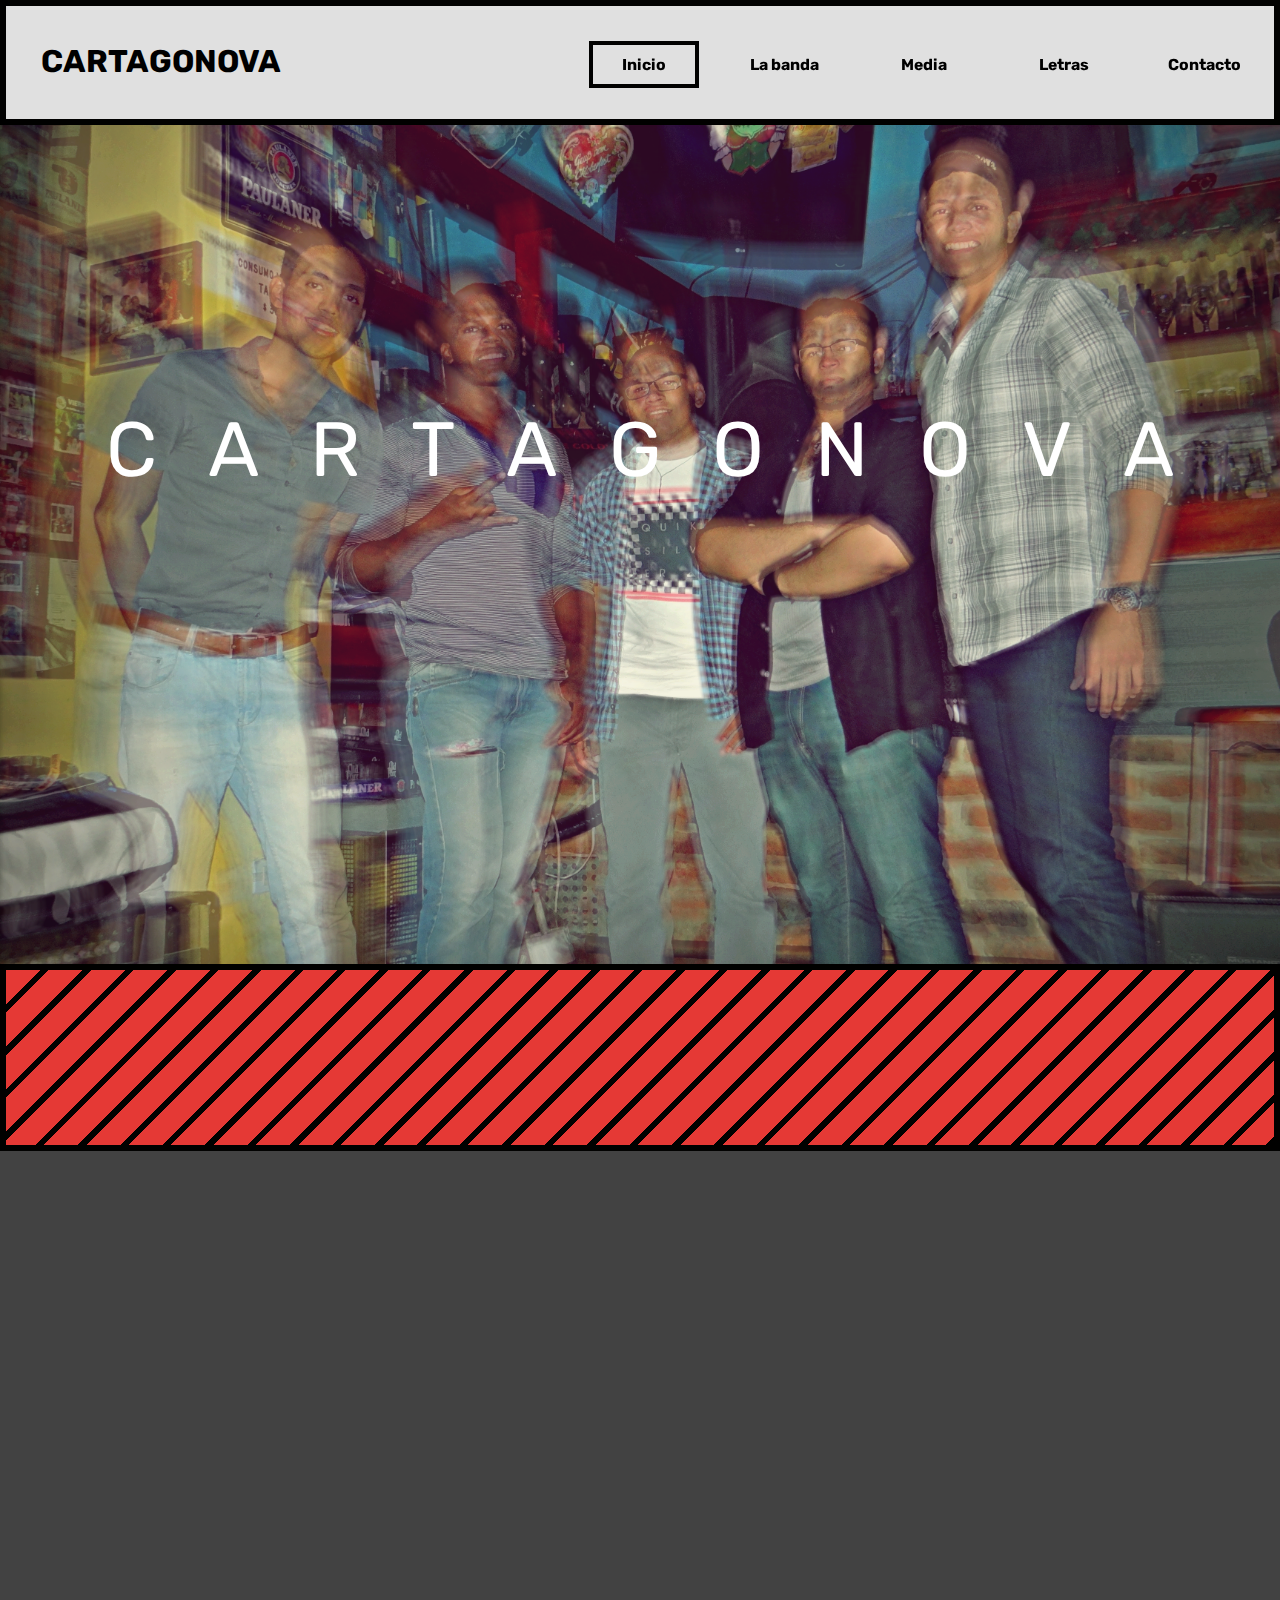
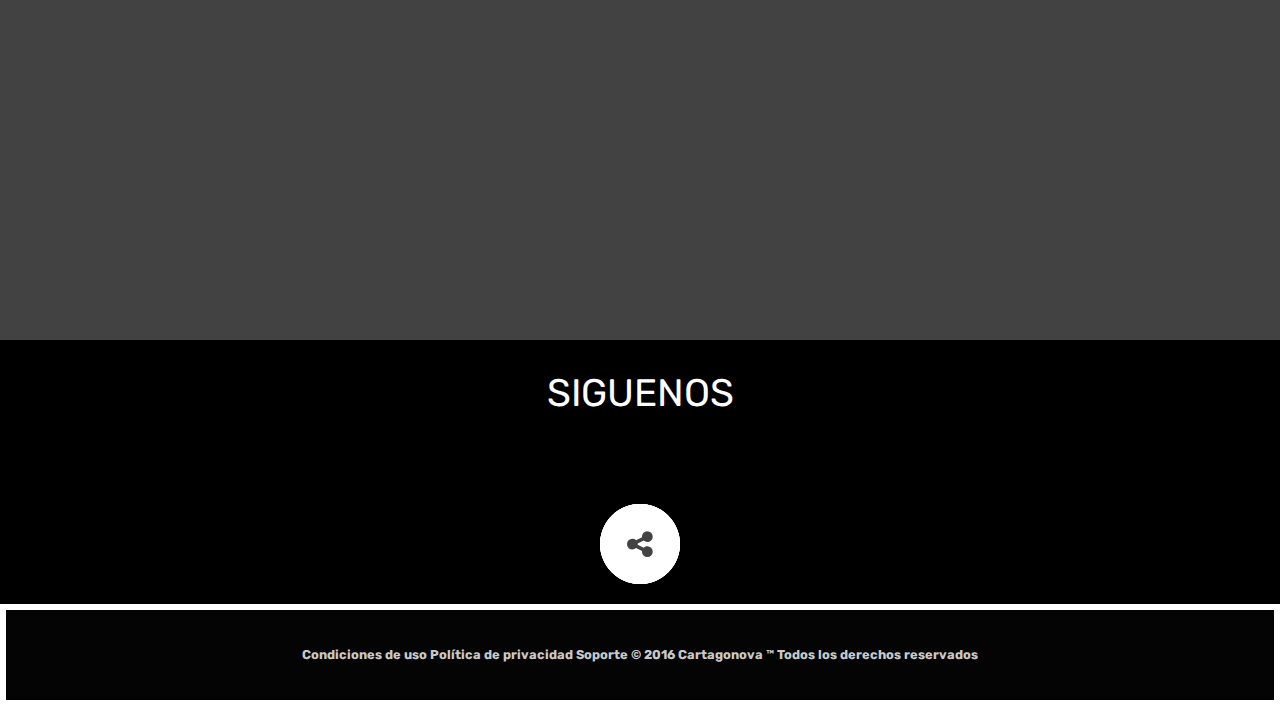
==== index.html @ de48c828 "page" ====
<!DOCTYPE html>
<html lang="es">
  <head>
    <!--Import Google Icon Font-->
    <meta charset="utf-8"/>
    <meta http-equiv="X-UA-Compatible" content="IE=edge"/>
    <meta name="viewport" content="width=device-width, user-scalabe=no, initial-scale=1.0, maximum-scale=1.0, minimum-scale=1.0" />
    <meta name="author" content="Marta Ramos"/>
    <meta name="robots" content="index,follow" />
    <meta http-equiv="content-language" content="es">
    <meta http-equiv="Content-Type" content="text/html; charset=utf-8" />
    <meta name="title" content="Cartagonova" />
    <meta property="og:locale" content="es_ES">
    <meta name="description" content="Cartagonova band, Banda de rock cartagenera" />
    <meta property="og:title" content="Cartagonova" />
    <meta property="og:url" content="http://cartagenagrafica.com"/>
    <meta property="og:description" content="rock, arte, musica, cultura, visual, Cartagena de Indias, Colombia, Cartagena."/>
    <meta property="fb:app_id" content="84697719333" />
    <meta property="og:type" content="website">
    <meta property="og:site_name" content="Cartagena Ilustrada">
    <meta name="keywords" content="Cartagena de indias, musica, rock, arte">
    <meta property="og:title" content="Título de la página" />
    <meta name="author" content="Marta Ramos"/>
    <meta property="og:image" content="http://tuweb.com/imagen.jpg" />
    <meta property="og:image:type" content="image/jpg"/>
    <meta property="og:description" content="Descripción de la página" />
    <meta property="og:type" content="article"/>
    <link rel="shortcut icon" href="media/img/favicon.ico" type="image/x-icon">
    <link rel="icon" href="media/img/favicon.ico" type="image/x-icon">
    <link href="https://fonts.googleapis.com/icon?family=Material+Icons" rel="stylesheet">
    <link href="https://fonts.googleapis.com/css?family=Rubik" rel="stylesheet">
    <!--Import materialize.css-->
    <link type="text/css" rel="stylesheet" href="materialize/css/materialize.min.css"  media="screen,projection"/>
		<link rel="stylesheet" type="text/css" href="fonts/font-awesome-4.3.0/css/font-awesome.min.css" />
    <link rel="stylesheet" type="text/css" href="css/index.css">
		<link rel="stylesheet" type="text/css" href="css/normalize.css" />
		<link rel="stylesheet" type="text/css" href="css/demo.css" />
		<link rel="stylesheet" type="text/css" href="css/component.css" />
    <link rel="stylesheet" type="text/css" href="css/animate.css">
    <link rel="stylesheet" type="text/css" href="css/menu.css">
    <title>Cartagonova</title>
    <!--Let browser know website is optimized for mobile-->
    <meta name="viewport" content="width=device-width, initial-scale=1.0"/>
  </head>

  <body>
      <div id="preload" class="preloader">
           <div class="preloader-wrapper big active">
            <div class="spinner-layer spinner-blue">
              <div class="circle-clipper left">
                <div class="circle"></div>
              </div><div class="gap-patch">
                <div class="circle"></div>
              </div><div class="circle-clipper right">
                <div class="circle"></div>
              </div>
            </div>

            <div class="spinner-layer spinner-red">
              <div class="circle-clipper left">
                <div class="circle"></div>
              </div><div class="gap-patch">
                <div class="circle"></div>
              </div><div class="circle-clipper right">
                <div class="circle"></div>
              </div>
            </div>

            <div class="spinner-layer spinner-yellow">
              <div class="circle-clipper left">
                <div class="circle"></div>
              </div><div class="gap-patch">
                <div class="circle"></div>
              </div><div class="circle-clipper right">
                <div class="circle"></div>
              </div>
            </div>

            <div class="spinner-layer spinner-green">
              <div class="circle-clipper left">
                <div class="circle"></div>
              </div><div class="gap-patch">
                <div class="circle"></div>
              </div><div class="circle-clipper right">
                <div class="circle"></div>
              </div>
            </div>
          </div>
      </div>
    <!--Import jQuery before materialize.js-->
    <div class="navbar-fixed">
    <ul id="dropdown1" class="dropdown-content grey lighten-3 border-dropdown">
      <li class="sub"><a href="video.html" class="black-text font-bold">Video</a></li>
      <li class="sub"><a href="galeria.html" class="black-text font-bold">Galeria</a></li>
    </ul>
    <ul id="dropdown2" class="dropdown-content grey lighten-3 border-dropdown">
      <li class="sub"><a href="historia.html" class="black-text font-bold">Historia</a></li>
      <li class="sub"><a href="integrantes.html" class="black-text font-bold">Integrantes</a></li>
    </ul>
    <nav class="menu menu-principal">
      <div class="nav-wrapper grey lighten-2 nav-border">
        <a href="index.html" class="brand-logo black-text font-bold">CARTAGONOVA</a>
        <a href="#" data-activates="mobile-demo" class="button-collapse"><i class="material-icons black-text">menu</i></a>
        <ul class="right hide-on-med-and-down menu__list">
          <li class="active menu__item"><a class="black-text font-bold menu__link" href="index.html">Inicio</a></li>
          <li class="menu__item"><a class="black-text font-bold menu__link dropdown-button" href="#!" data-activates="dropdown2">La banda</a></li>
          <li class="menu__item"><a class="black-text font-bold menu__link dropdown-button" href="#!" data-activates="dropdown1">Media</a></li>
          <li class="menu__item"><a class="black-text font-bold menu__link" href="letras.html">Letras</a></li>
          <li class="menu__item"><a class="black-text font-bold menu__link" href="contacto.html">Contacto</a></li>
        </ul>
        <ul class="side-nav collapsible" id="mobile-demo">
          <li class="active"><a class="font-bold" href="index.html">Inicio</a></li>
          <li><a class="font-bold collapsible-header waves-effect waves-red">La banda</a>
            <div class="collapsible-body">
              <ul>
                  <li>
                    <a class="bold" href="historia.html">Historia</a>
                  </li>
                  <li>
                    <a class="bold" href="integrantes.html">Integrantes</a>
                  </li>
              </ul>
            </div>
          </li>
          <li>
            <a class="font-bold collapsible-header waves-effect waves-red" >Media</a>
            <div class="collapsible-body">
              <ul>
                  <li>
                    <a class="bold" href="video.html">Video</a>
                  </li>
                  <li>
                    <a class="bold" href="galeria.html">Galeria</a>
                  </li>
              </ul>
            </div>
          </li>
          <li><a class="font-bold" href="letras.html">Letras</a></li>
          <li><a class="font-bold" href="contacto.html">Contacto</a></li>
        </ul>
      </div>
    </nav>
  </div>
  <main>
    <div class="row">
      <div class="">
      	<div class="segmenter" style="background-image: url(media/img/DSC03995.JPG);"></div>
  			<h2 class="trigger-headline trigger-headline--hidden"><span>C</span><span>a</span><span>r</span><span>t</span><span>a</span><span>g</span><span>o</span><span>n</span><span>o</span><span>v</span><span>a</span></h2>
      </div>
    </div>
  </main>
  <section>
    <div class="row  fondo-lineal-2">
      <div class="col s12">
        <div class="container pd-25">
          <div class="row waves-effect waves-light bienvenidos center">
            <div class="col s12  center-align">
              Bienvenidos
            </div>
          </div>
        </div>
      </div>
    </div>
  </section>
  <section>
    <div class="row">
      <div class="col s12">
        <div class="container">
          <div class="row">
            <div class="col s12 m6 l6">
                <div id="element1" class="card card-border">
                  <div class="card-image waves-effect waves-block waves-light">
                    <img class="activator" src="media/img/cabezote2.jpg">
                  </div>
                  <div class="card-content card-fondo">
                    <span class="card-title activator grey-text text-darken-4">Historia<i class="material-icons right">more_vert</i></span>
                    <p><a href="historia.html" class="red-text text-lighten-1">Ver mas</a></p>
                  </div>
                  <div class="card-reveal card-fondo">
                      <span class="card-title font-bold black-text text-darken-4">Historia de la Banda<i class="material-icons right">close</i></span>
                    <p class="black-text flow-text">Cartagonova nace en una universidad cartagenera, después que un desocupado (Diego Ríos) montara la llorona “pa’ armar una banda" a otros dos…</p>
                  </div>
                </div>
            </div>
            <div class="col s12 m6 l6">
              <div id="element2" class="card card-border">
                <div class="card-image waves-effect waves-block waves-light">
                  <img class="activator" src="media/img/galeria.jpg">
                </div>
                <div class="card-content card-fondo">
                  <span class="card-title activator grey-text text-darken-4">Galeria<i class="material-icons right">more_vert</i></span>
                  <p><a href="galeria.html" class="red-text text-lighten-1">Ver mas</a></p>
                </div>
                <div class="card-reveal card-fondo">
                    <span class="card-title font-bold black-text text-darken-4">Galeria<i class="material-icons right">close</i></span>
                  <p class="black-text flow-text">Todas nuestras fotos a un click.</p>
                </div>
              </div>
            </div>
          </div>
          <div class="row">
            <div class="col s12 m6 l6">
                <div id="element3" class="card card-border">
                  <div class="card-image waves-effect waves-block waves-light">
                    <img class="activator" src="media/img/fondo-carta2.jpg">
                  </div>
                  <div class="card-content card-fondo">
                    <span class="card-title activator grey-text text-darken-4">Letras<i class="material-icons right">more_vert</i></span>
                    <p><a href="letras.html" class="red-text text-lighten-1">Ver mas</a></p>
                  </div>
                  <div class="card-reveal card-fondo">
                      <span class="card-title font-bold black-text text-darken-4">Letras<i class="material-icons right">close</i></span>
                    <p class="black-text flow-text">Conoce nuestro trabajo, aprende nuestras canciones, canta con nosotros.</p>
                  </div>
                </div>
            </div>
            <div class="col s12 m6 l6">
              <div id="element4" class="card card-border">
                <div class="card-image waves-effect waves-block waves-light">
                  <img class="activator" src="media/img/cartagonova.jpg">
                </div>
                <div class="card-content card-fondo">
                  <span class="card-title activator grey-text text-darken-4">Integrantes<i class="material-icons right">more_vert</i></span>
                  <p><a href="integrantes.html" class="red-text text-lighten-1">Ver mas</a></p>
                </div>
                <div class="card-reveal card-fondo">
                    <span class="card-title font-bold black-text text-darken-4">Integrantes<i class="material-icons right">close</i></span>
                  <p class="black-text flow-text">Conoce a cada uno de los integrantes de la banda y sus influencias.</p>
                </div>
              </div>
            </div>
          </div>
        </div>
      </div>
    </div>
  </section>
<footer class="page-footer black">
    <div class="container">
      <div class="row">
        <div class="col  s12">
          <h5 class="white-text center bold uppercase element-to-animate" id="siguenos">Siguenos</h5>
					<div class="content">
    				<div class="share">
    					<div class="share-wrapper">
    						<ul class="share-items">
    							<li class="share-item">
    								<button class="share-item-button">
    									<i class="share-item-icon fa fa-twitter"></i>
    								</button>
    								<div class="share-item-bounce"></div>
    							</li>
    							<li class="share-item">
    								<button class="share-item-button">
    									<i class="share-item-icon fa fa-facebook"></i>
    								</button>
    								<div class="share-item-bounce"></div>
    							</li>
    							<li class="share-item">
    								<button class="share-item-button">
    									<i class="share-item-icon fa fa-instagram"></i>
    								</button>
    								<div class="share-item-bounce"></div>
    							</li>
    						</ul>
    						<button class="share-toggle-button white">
    							<i class="fa fa-share-alt share-toggle-icon"></i>
    						</button>
    					</div>
    				</div>
    			</div>
        </div>
      </div>
    </div>
    <div class="footer-copyright footer-border">
      <div class="center-align">
        Condiciones de uso Política de privacidad Soporte © 2016 Cartagonova ™ Todos los derechos reservados
      </div>
    </div>
  </footer>
  <script type="text/javascript" src="js/jquery-2.1.1.min.js"></script>
  <script type="text/javascript" src="js/jquery.waypoints.min.js"></script>
  <script type="text/javascript" src="materialize/js/materialize.min.js"></script>
	<script src="js/anime.min.js"></script>
	<script src="js/imagesloaded.pkgd.min.js"></script>
	<script src="js/main.js"></script>
  <script src="js/TweenMax.min.js"></script>
  <script type="text/javascript" src="js/menu.js"></script>
  <script type="text/javascript" src="js/index.js"></script>
  <script type="text/javascript">
    (function() {
      var headline = document.querySelector('.trigger-headline'),
        segmenter = new Segmenter(document.querySelector('.segmenter'), {
          pieces: 8,
          positions: [
            {top: 0, left: 0, width: 100, height: 100},
            {top: 0, left: 0, width: 100, height: 100},
            {top: 0, left: 0, width: 100, height: 100},
            {top: 0, left: 0, width: 100, height: 100},
            {top: 0, left: 0, width: 100, height: 100},
            {top: 0, left: 0, width: 100, height: 100},
            {top: 0, left: 0, width: 100, height: 100},
            {top: 0, left: 0, width: 100, height: 100}
          ],
          shadows: false,
          parallax: true,
          parallaxMovement: {min: 10, max: 30},
          animation: {
            duration: 2500,
            easing: 'easeOutExpo',
            delay: 0,
            opacity: .1,
            translateZ: {min: 10, max: 25}
          },
          onReady: function() {
              segmenter.animate();
              var loader = document.getElementById("preload");
              var html = document.querySelector("html");
              html.style.overflowY = 'auto';
              loader.style.display = 'none';
              headline.classList.remove('trigger-headline--hidden');
          }
        });
    })();

  </script>
  </body>
</html>
---- css/index.css ----
html{
  font-family: 'Rubik', sans-serif !important;
  overflow-x: hidden;
  overflow-y: hidden;
}

.brand-logo{
  padding: 0px 35px !important;
  margin-top: 20px;
}

.font-bold{
  font-weight: bold;
}

.fondo{
  background-image: url('../media/img/DSC03995.JPG');
  background-position: center center;
  /* La imagen de fondo no se repite */
  background-repeat: no-repeat;
  /* La imagen de fondo está fija en el viewport, de modo que no se mueva cuando la altura del contenido supere la altura de la imagen. */
  /*background-attachment: fixed;*/
  /* La imagen de fondo se reescala cuando se cambia el ancho de ventana del navegador */
  background-size: cover;
}

/*
  Esta linea es la que permite que en la seccion de bienvenidos se vean las lineas laterales
  fuente: https://css-tricks.com/stripes-css/
*/
.fondo-lineal{
  margin-top: -20px;
  border-style: solid;
  border-color:#010100;
  border-width: 6px;
  background: repeating-linear-gradient(
    -45deg,
    #010100 ,
    #010100 6px,
    #ffab00  5px,
    #ffab00  30px
  );
}

.fondo-lineal-2{
  margin-top: -20px;
  border-style: solid;
  border-color:#010100;
  border-width: 6px;
  background: repeating-linear-gradient(
    -45deg,
    #010100 ,
    #010100 6px,
    #e53935  5px,
    #e53935  30px
  );
}

.bienvenidos{
  background-color: #ededed;
  border-style: solid;
  border-color:#000;
  border-width: 5px;
  font-weight: bold;
  text-transform: uppercase;
  font-size: 6vw;
  padding: 0 35px;
  margin-bottom: 0px;
  color: #000
}

.banda{
  background-color: #ededed;
  border-style: solid;
  border-color:#000;
  border-width: 5px;
  font-weight: bold;
  text-transform: uppercase;
  font-size: 6vw;
  padding: 0 35px;
  margin-bottom: 0px;
  color: #000
}

.uppercase{
    text-transform: uppercase;
    font-size: 3vw;
}

.pa-25-justify {
    padding: 25px;
    text-align: justify;
}

.pd-25{
    padding: 25px;
    display: flex;
    justify-content: center;
    align-items: center;
}

.pd-0{
  padding: 0px !important;
}

.card-border{
  border-style: solid;
  border-color: #010100;
  border-width: 6px;
}

.modal-border{
  border-style: solid;
  border-color: #fff;
  border-width: 6px;
}

.modal-border .modal-content, .modal-border .modal-footer{
  background-color: #000;
}

.border-dropdown{
  border: 3px solid #000;
}

.footer-border{
  border-style: solid;
  border-color: #fff;
  border-width: 6px;
  padding: 20px;
  height: 100% !important;
  font-size: 1vw;
  font-weight: bold !important;
}

.nav-border{
  border-style: solid;
  border-color: #010100;
  border-width: 6px;
  padding-bottom: 93px;
  padding-top: 20px;
}

.button-collapse{
  margin-top: 5px;
}

.card-fondo{
  background-color: #ededed !important;
}

/*
    Esta linea incrementa el tiempo de la animacion
*/
.element-to-animate{
  -vendor-animation-duration: 9s;
  -vendor-animation-delay: 6s;
  -vendor-animation-iteration-count: infinite;
}


/*
En esta seccion se hace el efecto de hover del menu
Fuente: https://github.com/codrops/LineMenuStyles/
*/
.menu {
	line-height: 1;
	margin: 0 auto 3em;
}

.menu__list {
	position: relative;
	display: -webkit-flex;
	display: flex;
	-webkit-flex-wrap: wrap;
	flex-wrap: wrap;
	margin: 0;
	padding: 0;
	list-style: none;
}

.menu__item {
	display: block;
	margin: 1em 0;
}

.menu__link {
	font-size: 1.05em;
	font-weight: bold;
	display: block;
	padding: 1em;
	cursor: pointer;
	-webkit-user-select: none;
	-moz-user-select: none;
	-ms-user-select: none;
	user-select: none;
	-webkit-touch-callout: none;
	-khtml-user-select: none;
	-webkit-tap-highlight-color: rgba(0, 0, 0, 0);
}

.menu-principal  .menu__item {
	position: relative;
	margin: 1em;
}

.menu-principal  .menu__link {
	position: relative;
	display: block;
	min-width: 110px;
	text-align: center;
	color: #b5b5b5;
	-webkit-transition: color 0.2s;
	transition: color 0.2s;
}


.menu-principal  .active .menu__link {
	color: #010100;
	-webkit-transition-duration: 0.4s;
	transition-duration: 0.4s;
}

.menu-principal  .menu__item::before,
.menu-principal  .menu__item::after,
.menu-principal  .menu__link::before,
.menu-principal  .menu__link::after {
	content: '';
	position: absolute;
	background: #010100;
	-webkit-transition: -webkit-transform 0.2s;
	transition: transform 0.2s;
}

.menu-principal  .menu__item::before,
.menu-principal  .menu__item::after {
	top: 0;
	width: 4px;
	height: 100%;
	-webkit-transform: scale3d(1, 0, 1);
	transform: scale3d(1, 0, 1);
}

.menu-principal  .menu__item::before {
	left: 0;
	-webkit-transform-origin: 50% 100%;
	transform-origin: 50% 100%;
}

.menu-principal  .menu__item::after {
	right: 0;
	-webkit-transform-origin: 50% 0%;
	transform-origin: 50% 0%;
}

.menu-principal  .menu__link::before,
.menu-principal  .menu__link::after {
	left: 0;
	width: 100%;
	height: 4px;
	-webkit-transform: scale3d(0, 1, 1);
	transform: scale3d(0, 1, 1);
}

.menu-principal  .menu__link::before {
	top: 0;
	-webkit-transform-origin: 0 50%;
	transform-origin: 0 50%;
}

.menu-principal  .menu__link::after {
	bottom: 0;
	-webkit-transform-origin: 100% 50%;
	transform-origin: 100% 50%;
}

.menu-principal  .active::before,
.menu-principal  .active::after,
.menu-principal  .active .menu__link::before,
.menu-principal  .active .menu__link::after {
	-webkit-transform: scale3d(1, 1, 1);
	transform: scale3d(1, 1, 1);
	-webkit-transition-timing-function: cubic-bezier(0.4, 0, 0.2, 1);
	transition-timing-function: cubic-bezier(0.4, 0, 0.2, 1);
	-webkit-transition-duration: 0.4s;
	transition-duration: 0.4s;
}

.menu-principal  .active::after {
	-webkit-transition-delay: 0s;
	transition-delay: 0s;
}

.menu-principal  .active .menu__link::before  {
	-webkit-transition-delay: 0.2s;
	transition-delay: 0.2s;
}

.menu-principal  .active .menu__link::after {
	-webkit-transition-delay: 0.2s;
	transition-delay: 0.2s;
}


.menu-principal  .menu__item:hover:before,
.menu-principal  .menu__item:hover:after,
.menu-principal  .menu__item .menu__link:hover:before,
.menu-principal  .menu__item .menu__link:hover:after{
    color: red !important;
  	-webkit-transform: scale3d(1, 1, 1);
  	transform: scale3d(1, 1, 1);
  	-webkit-transition-timing-function: cubic-bezier(0.4, 0, 0.2, 1);
  	transition-timing-function: cubic-bezier(0.4, 0, 0.2, 1);
  	-webkit-transition-duration: 0.4s;
  	transition-duration: 0.4s;
}

.menu-principal  .menu__item:hover:after {
	-webkit-transition-delay: 0s;
	transition-delay: 0s;
}

.menu-principal  .menu__item .menu__link:hover:before  {
	-webkit-transition-delay: 0.2s;
	transition-delay: 0.2s;
}

.menu-principal  .menu__item .menu__link:hover:after {
	-webkit-transition-delay: 0.2s;
	transition-delay: 0.2s;
}


nav ul li.active {
  background-color: transparent !important;
}

.side-nav .collapsible-body li.active a{
  color: #e53935;
}


/*
Card
*/

.card-container {
  -webkit-perspective: 800px;
  -moz-perspective: 800px;
  -o-perspective: 800px;
  perspective: 800px;
  margin-bottom: 30px;
}
.card-container:hover .card, .card-container.hover .card {
  -webkit-transform: rotateY(180deg);
  -moz-transform: rotateY(180deg);
  -ms-transform: rotateY(180deg);
  -o-transform: rotateY(180deg);
  transform: rotateY(180deg);
}
.card-container.static:hover .card, .card-container.static.hover .card {
  -webkit-transform: none;
  -moz-transform: none;
  -o-transform: none;
  transform: none;
}

/* flip the pane when hovered */
/* flip speed goes here */
.card {
  -webkit-transition: -webkit-transform 0.5s;
  -moz-transition: -moz-transform 0.5s;
  -o-transition: -o-transform 0.5s;
  transition: transform 0.5s;
  -webkit-transform-style: preserve-3d;
  -moz-transform-style: preserve-3d;
  -ms-transform-style: preserve-3d;
  -o-transform-style: preserve-3d;
  transform-style: preserve-3d;
  position: relative;
}

/* hide back of pane during swap */
.front, .back {
  -webkit-backface-visibility: hidden;
  -moz-backface-visibility: hidden;
  -o-backface-visibility: hidden;
  backface-visibility: hidden;
  position: absolute;
  top: 0;
  left: 0;
  background-color: #FFF;
  box-shadow: 0 1px 3px 0 rgba(0, 0, 0, 0.14);
}

/* front pane, placed above back */

/* back, initially hidden pane */
.back {
  -webkit-transform: rotateY(180deg);
  -moz-transform: rotateY(180deg);
  -ms-transform: rotateY(180deg);
  -o-transform: rotateY(180deg);
  transform: rotateY(180deg);
}

/*        Style */
.card {
  background: none repeat scroll 0 0 #FFFFFF;
  border-radius: 4px;
  color: #444444;
}

.card-container, .front, .back {
  width: 100%;
  height: 360px;
  border-radius: 4px;
}

.card .cover {
  height: 150px;
  overflow: hidden;
  border-radius: 4px 4px 0 0;
  /*background: repeating-linear-gradient( -45deg, #010100 , #010100 6px, #e0e0e0 5px, #e0e0e0 30px );*/
}


.card .cover img {
  width: 100%;
}
.card .user {
  border-radius: 50%;
  display: block;
  height: 120px;
  margin: -55px auto 0;
  overflow: hidden;
  width: 120px;
}
.card .user img {
  background: none repeat scroll 0 0 #FFFFFF;
  border: 4px solid #FFFFFF;
  width: 100%;
}
.card .content {
  background-color: transparent;
  box-shadow: none;
  padding: 10px 20px 20px;
}
.card .content .main {
  min-height: 160px;
}
.card .back .content .main {
  height: 215px;
}
.card .name {
  font-size: 22px;
  line-height: 28px;
  margin: 10px 0 0;
  text-align: center;
  text-transform: capitalize;
}
.card h5 {
  margin: 5px 0;
  font-weight: 400;
  line-height: 20px;
  font-size: 14px;
}

.card .profession {
  color: #999999;
  text-align: center;
  margin-bottom: 20px;
  margin: 0 0 10px;
}

.card .footer {
  border-top: 1px solid #EEEEEE;
  color: #999999;
  margin: -40px 0 0;
  padding: 10px 0 0;
  text-align: center;
}
.card .footer .social-links {
  font-size: 18px;
}
.card .footer .social-links a {
  margin: 0 7px;
}
.card .header {
  padding: 15px 20px;
  height: 90px;
}
.card .motto {
  border-bottom: 1px solid #EEEEEE;
  color: #999999;
  font-size: 14px;
  font-weight: 400;
  padding-bottom: 10px;
  text-align: center;
}

/*      Just for presentation */
.title {
  color: #506A85;
  text-align: center;
  font-weight: 300;
  font-size: 44px;
  margin-bottom: 90px;
  line-height: 90%;
}
.title small {
  font-size: 17px;
  color: #999;
  text-transform: uppercase;
  margin: 0;
}

.space-50 {
  height: 50px;
  display: block;
}

.space-200 {
  height: 200px;
  display: block;
}

.white-board {
  background-color: #FFFFFF;
  min-height: 200px;
  padding: 60px 60px 20px;
}

.ct-heart {
  color: #F74933;
}

pre.prettyprint {
  background-color: #ffffff;
  border: 1px solid #999;
  margin-top: 20px;
  padding: 20px;
  text-align: left;
}

.atv, .str {
  color: #05AE0E;
}

.tag, .pln, .kwd {
  color: #3472F7;
}

.atn {
  color: #2C93FF;
}

.pln {
  color: #333;
}

.com {
  color: #999;
}

.img-circle{
  border-radius: 50%;
}

.main p{
  margin: 0 0 10px;
}

.main h4{
  font-size: 1.28rem !important;
}

#dropdown2{
  width: 124px !important;
}

.preloader{
  position: fixed;
  display: flex;
  width: 100%;
  height: 100%;
  z-index: 999;
  background-color: white;
  align-items: center;
  justify-content: center;
  opacity: 1;
}
---- css/demo.css ----
*,
*::after,
*::before {
	-webkit-box-sizing: border-box;
	box-sizing: border-box;
}

body {
	color: #fff;
	background: #424242;
	-webkit-font-smoothing: antialiased;
	-moz-osx-font-smoothing: grayscale;
}

/* Content */

.content {
	padding: 2em 0;
}

.trigger-headline {
	top: 0;
	left: 0;
	position: absolute;
	font-size: 6vw;
	text-transform: uppercase;
	pointer-events: none;
	line-height: 1;
	width: 100%;
	height: 100%;
	display: -webkit-flex;
	display: -ms-flexbox;
	display: flex;
	-webkit-align-items: center;
	-ms-flex-align: center;
	align-items: center;
	justify-content: center;
	margin: 0;
}

.trigger-headline span {
	display: inline-block;
	position: relative;
	padding: 0 2vw;
	-webkit-transition: opacity 2s, -webkit-transform 2s;
	transition: opacity 2s, transform 2s;
	-webkit-transition-timing-function: cubic-bezier(0.2,1,0.3,1);
	transition-timing-function: cubic-bezier(0.2,1,0.3,1);
	-webkit-transition-delay: 0.7s;
	transition-delay: 0.7s;
}

.js .trigger-headline--hidden span {
	pointer-events: none;
	opacity: 0;
}

.js .trigger-headline--hidden span:nth-child(1) {
	-webkit-transform: translate3d(-100px,0,0);
	transform: translate3d(-100px,0,0);
}

.js .trigger-headline--hidden span:nth-child(2) {
	-webkit-transform: translate3d(-80px,0,0);
	transform: translate3d(-80px,0,0);
}

.js .trigger-headline--hidden span:nth-child(3) {
	-webkit-transform: translate3d(-60px,0,0);
	transform: translate3d(-60px,0,0);
}

.js .trigger-headline--hidden span:nth-child(4) {
	-webkit-transform: translate3d(-40px,0,0);
	transform: translate3d(-40px,0,0);
}

.js .trigger-headline--hidden span:nth-child(5) {
	-webkit-transform: translate3d(-20px,0,0);
	transform: translate3d(-20px,0,0);
}

.js .trigger-headline--hidden span:nth-child(6) {
	-webkit-transform: translate3d(20px,0,0);
	transform: translate3d(20px,0,0);
}


.js .trigger-headline--hidden span:nth-child(8) {
	-webkit-transform: translate3d(40px,0,0);
	transform: translate3d(40px,0,0);
}

.js .trigger-headline--hidden span:nth-child(9) {
	-webkit-transform: translate3d(60px,0,0);
	transform: translate3d(60px,0,0);
}

.js .trigger-headline--hidden span:nth-child(10) {
	-webkit-transform: translate3d(80px,0,0);
	transform: translate3d(80px,0,0);
}

.js .trigger-headline--hidden span:nth-child(11) {
	-webkit-transform: translate3d(100px,0,0);
	transform: translate3d(100px,0,0);
}


/* Adjustments for some demos */
.demo-4 .trigger-headline span {
	-webkit-transition: opacity 2.3s, -webkit-transform 2.3s;
	transition: opacity 2.3s, transform 2.3s;
	-webkit-transition-timing-function: cubic-bezier(0.2,1,0.3,1);
	transition-timing-function: cubic-bezier(0.2,1,0.3,1);
	-webkit-transition-delay: 0.1s;
	transition-delay: 0.1s;
}

.js .demo-4 .trigger-headline--hidden span:nth-child(1) {
	-webkit-transform: translate3d(200px,0,0);
	transform: translate3d(200px,0,0);
}

.js .demo-4 .trigger-headline--hidden span:nth-child(2) {
	-webkit-transform: translate3d(100px,0,0);
	transform: translate3d(100px,0,0);
}

.js .demo-4 .trigger-headline--hidden span:nth-child(3) {
	-webkit-transform: translate3d(50px,0,0);
	transform: translate3d(50px,0,0);
}

.js .demo-4 .trigger-headline--hidden span:nth-child(4) {
	-webkit-transform: translate3d(-50px,0,0);
	transform: translate3d(-50px,0,0);
}

.js .demo-4 .trigger-headline--hidden span:nth-child(5) {
	-webkit-transform: translate3d(-100px,0,0);
	transform: translate3d(-100px,0,0);
}

.js .demo-4 .trigger-headline--hidden span:nth-child(6) {
	-webkit-transform: translate3d(-200px,0,0);
	transform: translate3d(-200px,0,0);
}



/* Related demos */

.content--related {
	font-weight: bold;
	padding: 10em 1em;
	text-align: center;
	background: #333;
	color: #fff;
}

.content__wrap--related {
	max-width: 800px;
	margin: 0 auto;
}

.media-item {
	display: inline-block;
	padding: 1em;
	vertical-align: top;
	-webkit-transition: color 0.3s;
	transition: color 0.3s;
}

.media-item__img {
	max-width: 100%;
	opacity: 0.6;
	-webkit-transition: opacity 0.3s;
	transition: opacity 0.3s;
}

.media-item:hover .media-item__img,
.media-item:focus .media-item__img {
	opacity: 1;
}

.media-item__title {
	font-size: 1em;
	margin: 0;
	padding: 0.5em;
}

@media screen and (max-width:60em) {
	.codrops-demos {
		margin-bottom: 4em;
		text-align: center;
	}
}
---- css/component.css ----
.segmenter {
	width: 100%;
	height: 100vh;
	position: relative;
	overflow: hidden;
}

.segmenter__image {
	width: 100%;
	display: block;
}

.segmenter__background,
.segmenter__pieces,
.segmenter__piece-wrap,
.segmenter__piece-parallax,
.segmenter__piece {
	position: absolute;
	width: 100%;
	height: 100%;
	top: 0;
	left: 0;
	-webkit-transform-style: preserve-3d;
	transform-style: preserve-3d;
}

.segmenter__piece-parallax {
	-webkit-transition: -webkit-transform 0.2s ease-out;
	transition: transform 0.2s ease-out;
}

.segmenter__pieces {
	-webkit-perspective: 400px;
	perspective: 400px;
}

.segmenter__background,
.segmenter__piece {
	background-size: cover;
	background-repeat: no-repeat;
	background-position: 50% 50%;
}

.segmenter__shadow {
	position: absolute;
	opacity: 0;
	box-shadow: 0px 2px 15px rgba(0,0,0,0.7);
}

/* Individual shadow styles */
.demo-1 .segmenter__shadow {
	box-shadow: 0px 20px 50px rgba(18, 20, 28, 0.61);
}

.demo-2 .segmenter__shadow {
	box-shadow: 10px 10px 30px rgba(43, 27, 19, 0.95);
}

.demo-3 .segmenter__shadow {
	border: 7px solid rgba(255,255,255,0.7);
	box-shadow: none;
}

.demo-3 .segmenter__shadow::before {
	content: '';
	position: absolute;
	top: -20px;
	left: -20px;
	width: 100%;
	height: 100%;
	box-shadow: -5px -5px 30px rgba(0, 0, 0, 0.7);
}

.demo-4 .segmenter__shadow {
	box-shadow: 8px 8px 30px rgba(15, 32, 38, 0.35);
}

.demo-5 .segmenter__shadow {
	box-shadow: 0px 18px 29px rgba(4, 19, 22, 0.65);
}

.demo-6 .segmenter__shadow {
	box-shadow: 2px 20px 35px rgba(25, 23, 20, 0.75);
}
---- css/menu.css ----
.share {
  max-width: 600px;
  height: 100px;
  margin: 0 auto;
  position: relative;
	-webkit-transform: translateZ(0);
	transform: translateZ(0);
}

.share-wrapper {
	position: absolute;
	left: 50%;
	bottom: 10px;
}

.share-toggle-button,
.share-item-bounce,
.share-item-button {
	background: #fff;
	border-radius: 50%;
	width: 80px;
	height: 80px;
	margin-left: -40px;
	margin-top: -40px;
	height: 80px;
	color: #424242;
	border: none;
	outline: none;
	position: relative;
}

.share-toggle-button {
	background: transparent;
	position: absolute;
	top: 0;
	left: 0;
}

.share-toggle-icon {
	font-size: 30px;
	position: absolute;
	top: 0;
	left: 0;
	width: 80px;
	height: 80px;
	line-height: 80px;
}

.share-items {
	list-style-type: none;
	padding: 0;
	margin: 0;
	position: absolute;
	left: 0;
	top: 0;
}

.share-item {
	position: absolute;
	top: 0;
	left: 0;
	width: 0;
	height: 0;
}

.share-item-icon {
	font-size: 20px;
}

.share-item-bounce {
	position: absolute;
	top: 0;
	left: 0;
}

.share-item-button {
	width: 60px;
	height: 60px;
	margin-left: -30px;
	margin-top: -30px;
	position: absolute;
	top: 0;
	left: 0;
	color: #424242;
}

.share-item-button:hover {
	color: #e53935;
}
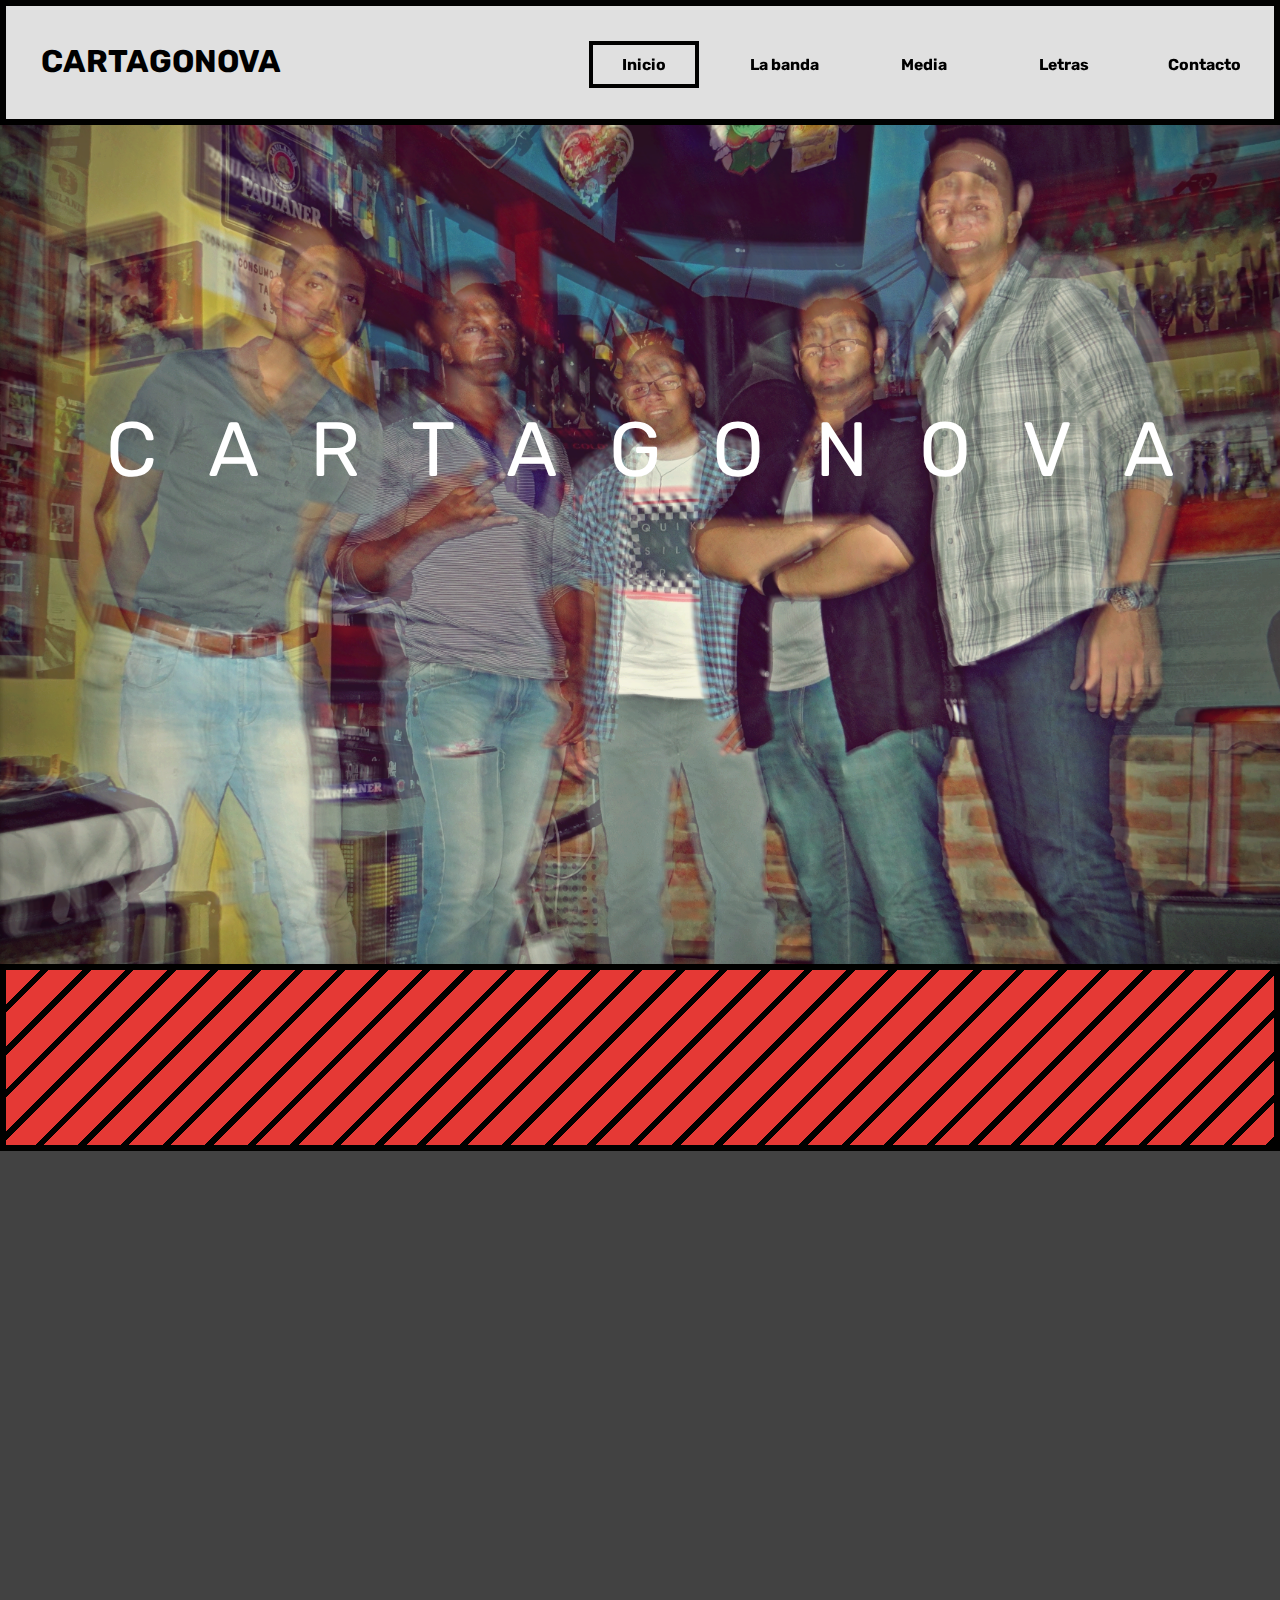
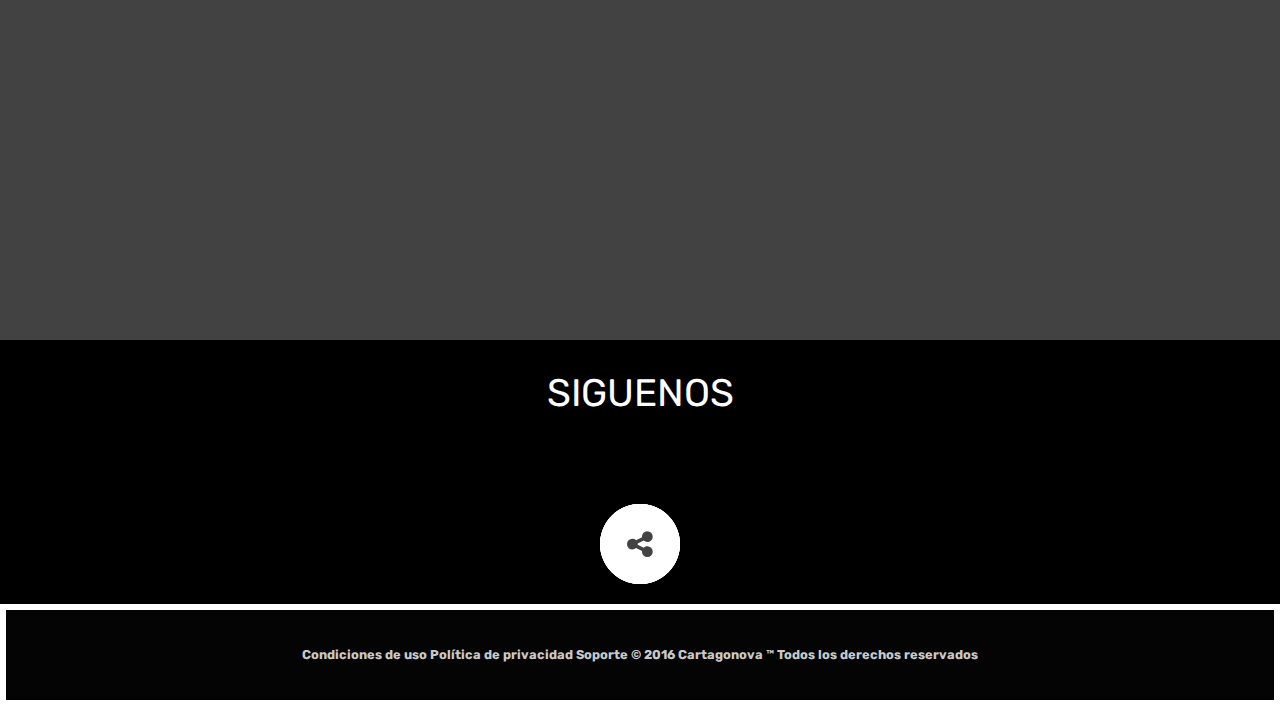
==== commit ee405319: "social" ====
--- a/index.html
+++ b/index.html
@@ -37,7 +37,7 @@
 		<link rel="stylesheet" type="text/css" href="css/demo.css" />
 		<link rel="stylesheet" type="text/css" href="css/component.css" />
     <link rel="stylesheet" type="text/css" href="css/animate.css">
-    <link rel="stylesheet" type="text/css" href="css/menu.css">
+    <link rel="stylesheet" type="text/css" href="css/social.css">
     <title>Cartagonova</title>
     <!--Let browser know website is optimized for mobile-->
     <meta name="viewport" content="width=device-width, initial-scale=1.0"/>
@@ -245,19 +245,25 @@
     						<ul class="share-items">
     							<li class="share-item">
     								<button class="share-item-button">
-    									<i class="share-item-icon fa fa-twitter"></i>
+                      <a href="https://twitter.com/CartagonovaRock">
+                        <i class="share-item-icon fa fa-twitter"></i>
+                      </a>
     								</button>
     								<div class="share-item-bounce"></div>
     							</li>
     							<li class="share-item">
     								<button class="share-item-button">
-    									<i class="share-item-icon fa fa-facebook"></i>
+                      <a href="https://www.facebook.com/Cartagonova-115695191837335/?fref=ts">
+                        <i class="share-item-icon fa fa-facebook"></i>
+                      </a>
     								</button>
     								<div class="share-item-bounce"></div>
     							</li>
     							<li class="share-item">
     								<button class="share-item-button">
-    									<i class="share-item-icon fa fa-instagram"></i>
+                      <a href="https://www.instagram.com/cartagonova_rock/">
+                        <i class="share-item-icon fa fa-instagram"></i>
+                      </a>
     								</button>
     								<div class="share-item-bounce"></div>
     							</li>
--- a/css/social.css
+++ b/css/social.css
@@ -0,0 +1,93 @@
+.share {
+  max-width: 600px;
+  height: 100px;
+  margin: 0 auto;
+  position: relative;
+	-webkit-transform: translateZ(0);
+	transform: translateZ(0);
+}
+
+.share-wrapper {
+	position: absolute;
+	left: 50%;
+	bottom: 10px;
+}
+
+.share-toggle-button,
+.share-item-bounce,
+.share-item-button {
+	background: #fff;
+	border-radius: 50%;
+	width: 80px;
+	height: 80px;
+	margin-left: -40px;
+	margin-top: -40px;
+	height: 80px;
+	color: #424242;
+	border: none;
+	outline: none;
+	position: relative;
+}
+
+.share-toggle-button {
+	background: transparent;
+	position: absolute;
+	top: 0;
+	left: 0;
+}
+
+.share-toggle-icon {
+	font-size: 30px;
+	position: absolute;
+	top: 0;
+	left: 0;
+	width: 80px;
+	height: 80px;
+	line-height: 80px;
+}
+
+.share-items {
+	list-style-type: none;
+	padding: 0;
+	margin: 0;
+	position: absolute;
+	left: 0;
+	top: 0;
+}
+
+.share-item {
+	position: absolute;
+	top: 0;
+	left: 0;
+	width: 0;
+	height: 0;
+}
+
+.share-item-icon {
+	font-size: 20px;
+}
+
+.share-item-bounce {
+	position: absolute;
+	top: 0;
+	left: 0;
+}
+
+.share-item-button {
+	width: 60px;
+	height: 60px;
+	margin-left: -30px;
+	margin-top: -30px;
+	position: absolute;
+	top: 0;
+	left: 0;
+	color: #424242;
+}
+
+.share-item-button a{
+  color: #424242;
+}
+
+.share-item-button a:hover{
+	color: #e53935;
+}
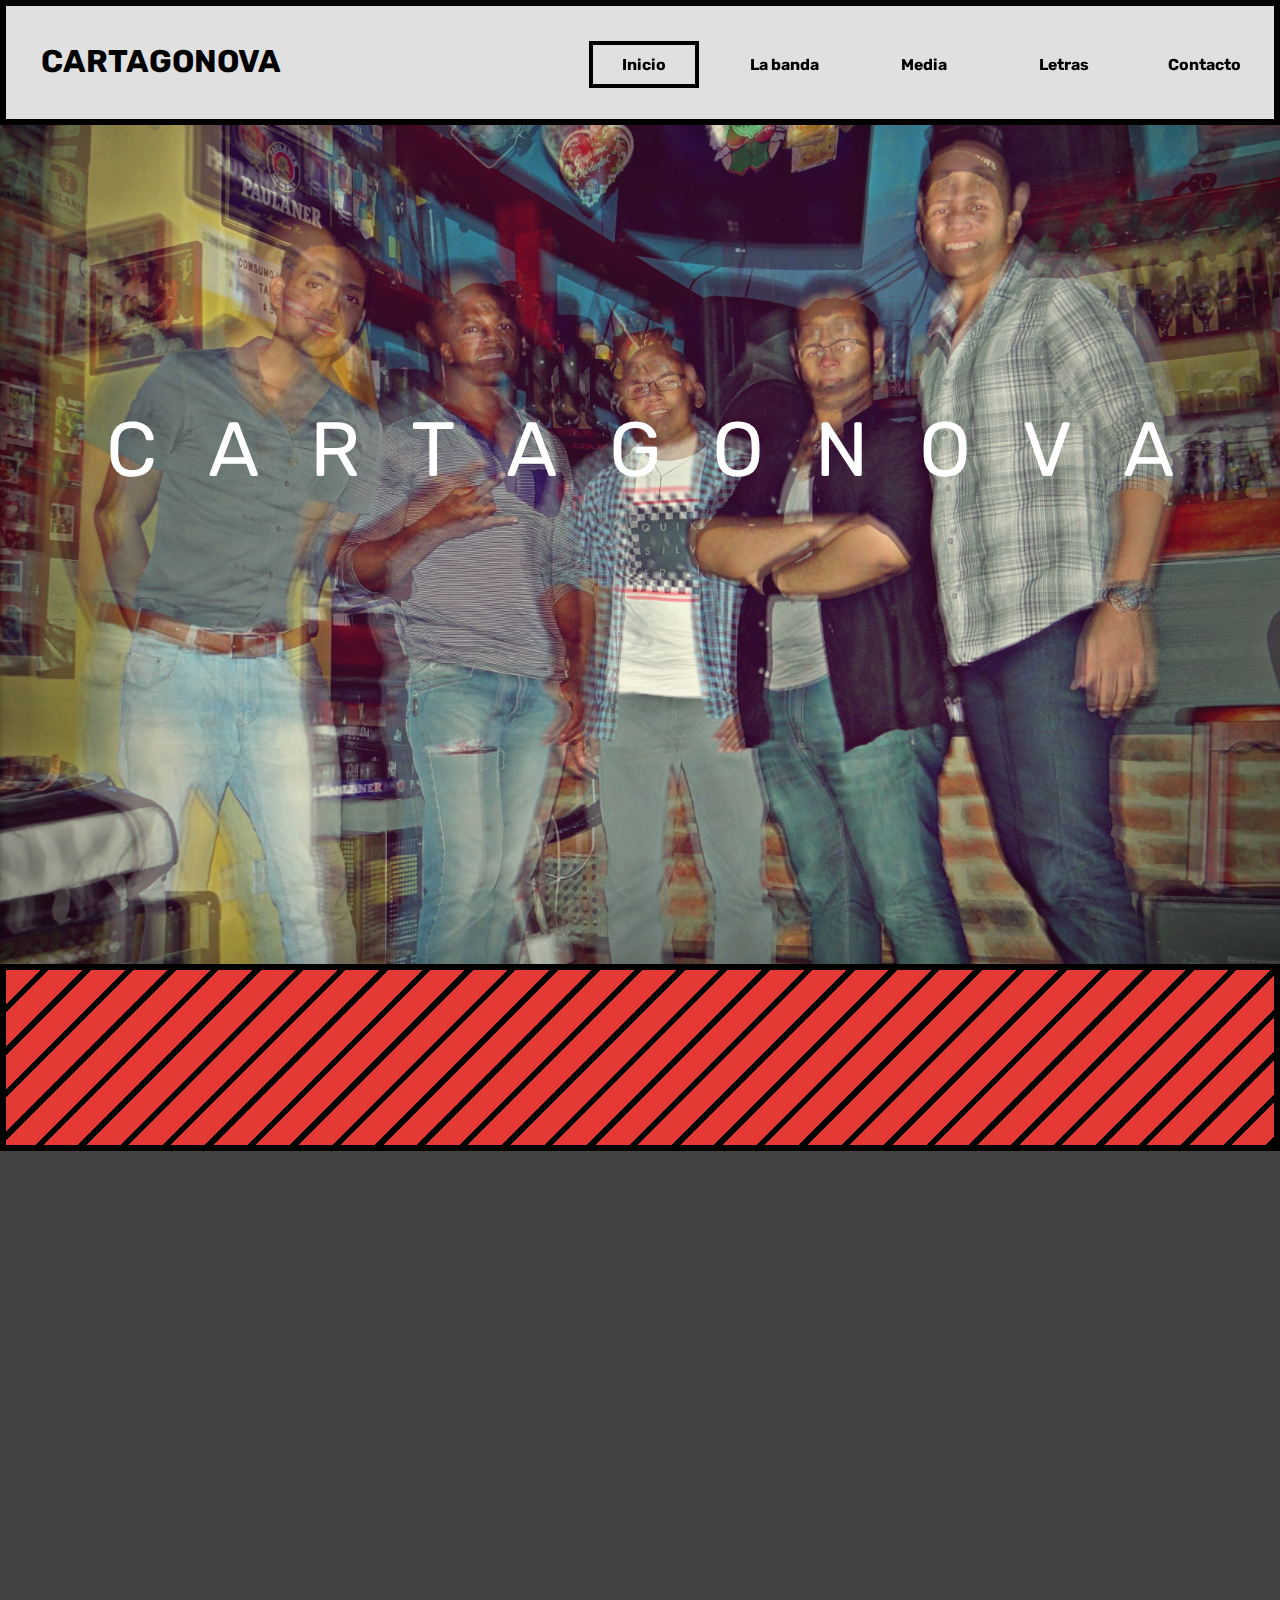
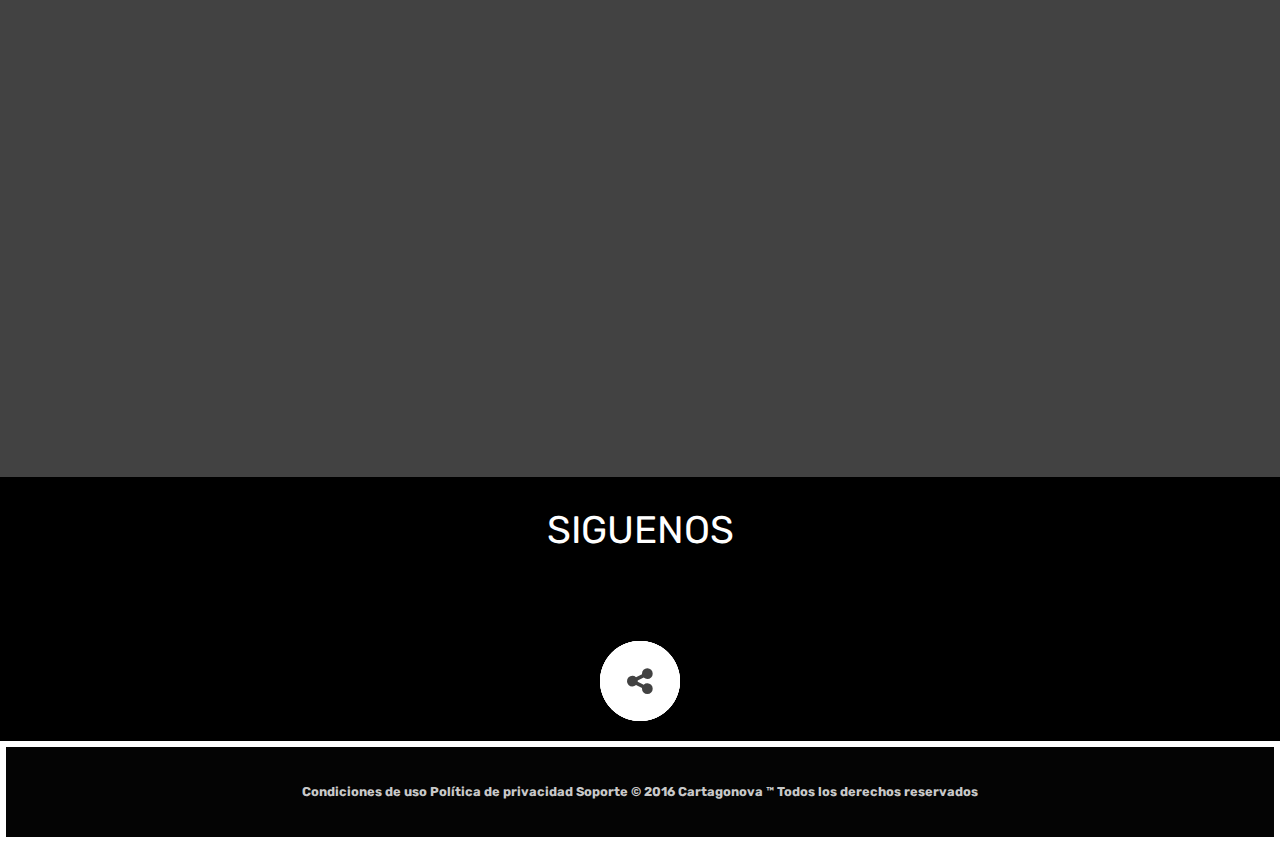
==== commit 06c312ef: "cambio de fotos" ====
--- a/index.html
+++ b/index.html
@@ -170,7 +170,7 @@
             <div class="col s12 m6 l6">
                 <div id="element1" class="card card-border">
                   <div class="card-image waves-effect waves-block waves-light">
-                    <img class="activator" src="media/img/cabezote2.jpg">
+                    <img class="activator" src="media/img/cartas/Historia.jpg">
                   </div>
                   <div class="card-content card-fondo">
                     <span class="card-title activator grey-text text-darken-4">Historia<i class="material-icons right">more_vert</i></span>
@@ -185,7 +185,7 @@
             <div class="col s12 m6 l6">
               <div id="element2" class="card card-border">
                 <div class="card-image waves-effect waves-block waves-light">
-                  <img class="activator" src="media/img/galeria.jpg">
+                  <img class="activator" src="media/img/cartas/galeria.jpg">
                 </div>
                 <div class="card-content card-fondo">
                   <span class="card-title activator grey-text text-darken-4">Galeria<i class="material-icons right">more_vert</i></span>
@@ -202,7 +202,7 @@
             <div class="col s12 m6 l6">
                 <div id="element3" class="card card-border">
                   <div class="card-image waves-effect waves-block waves-light">
-                    <img class="activator" src="media/img/fondo-carta2.jpg">
+                    <img class="activator" src="media/img/cartas/letras.jpg">
                   </div>
                   <div class="card-content card-fondo">
                     <span class="card-title activator grey-text text-darken-4">Letras<i class="material-icons right">more_vert</i></span>
@@ -217,7 +217,7 @@
             <div class="col s12 m6 l6">
               <div id="element4" class="card card-border">
                 <div class="card-image waves-effect waves-block waves-light">
-                  <img class="activator" src="media/img/cartagonova.jpg">
+                  <img class="activator" src="media/img/cartas/integrantes.jpg">
                 </div>
                 <div class="card-content card-fondo">
                   <span class="card-title activator grey-text text-darken-4">Integrantes<i class="material-icons right">more_vert</i></span>
